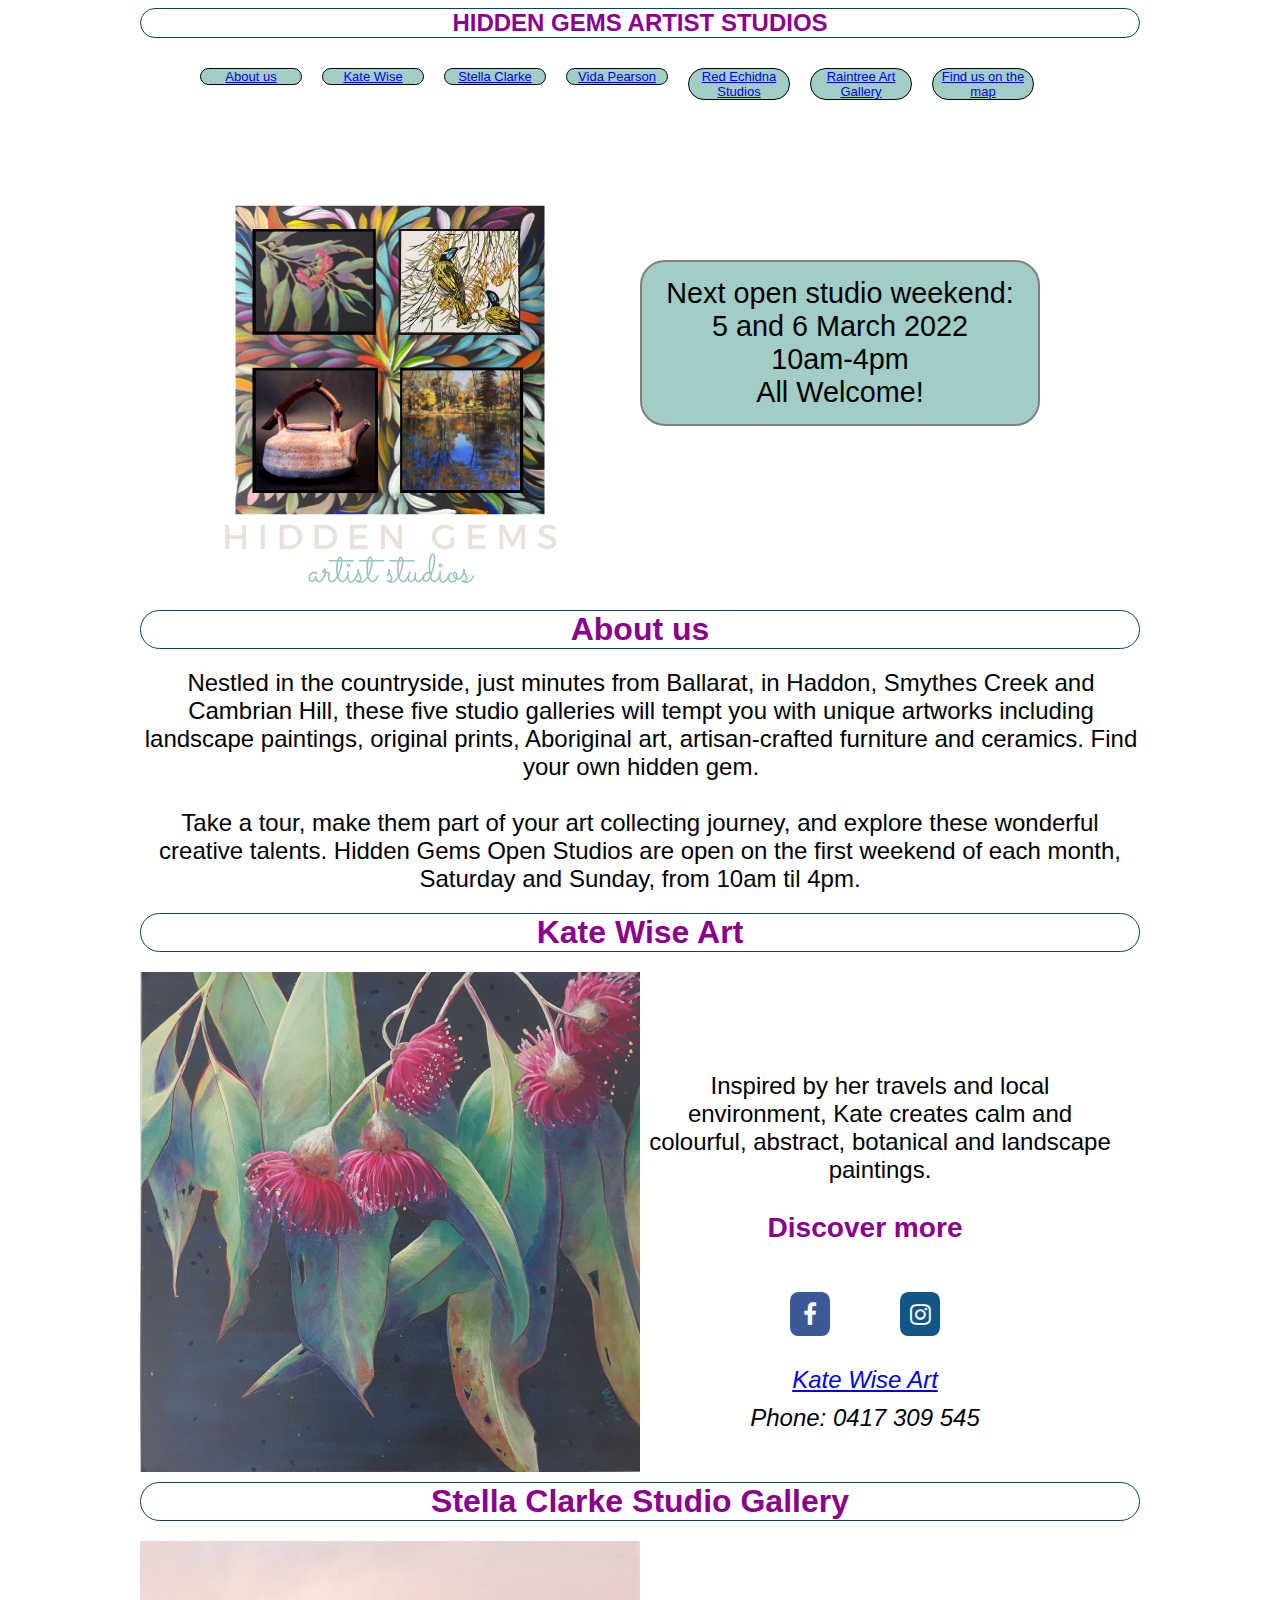
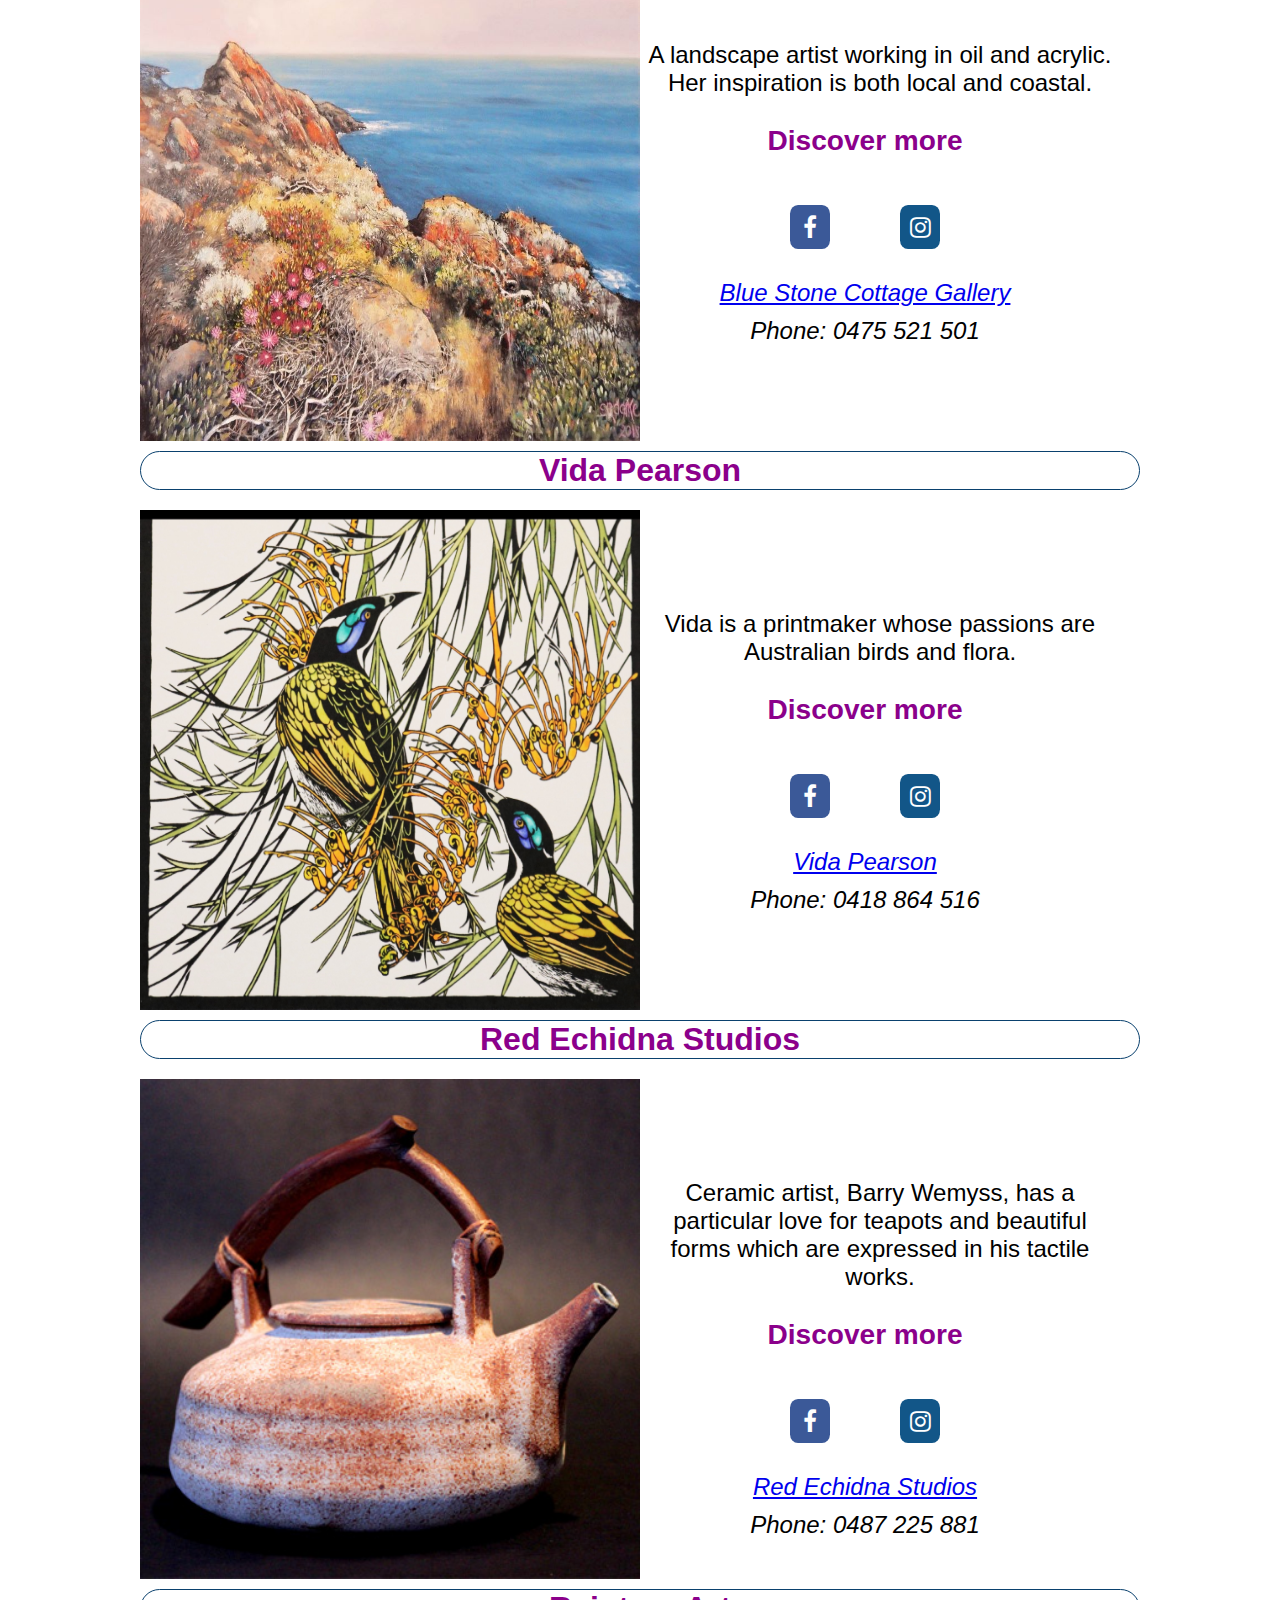
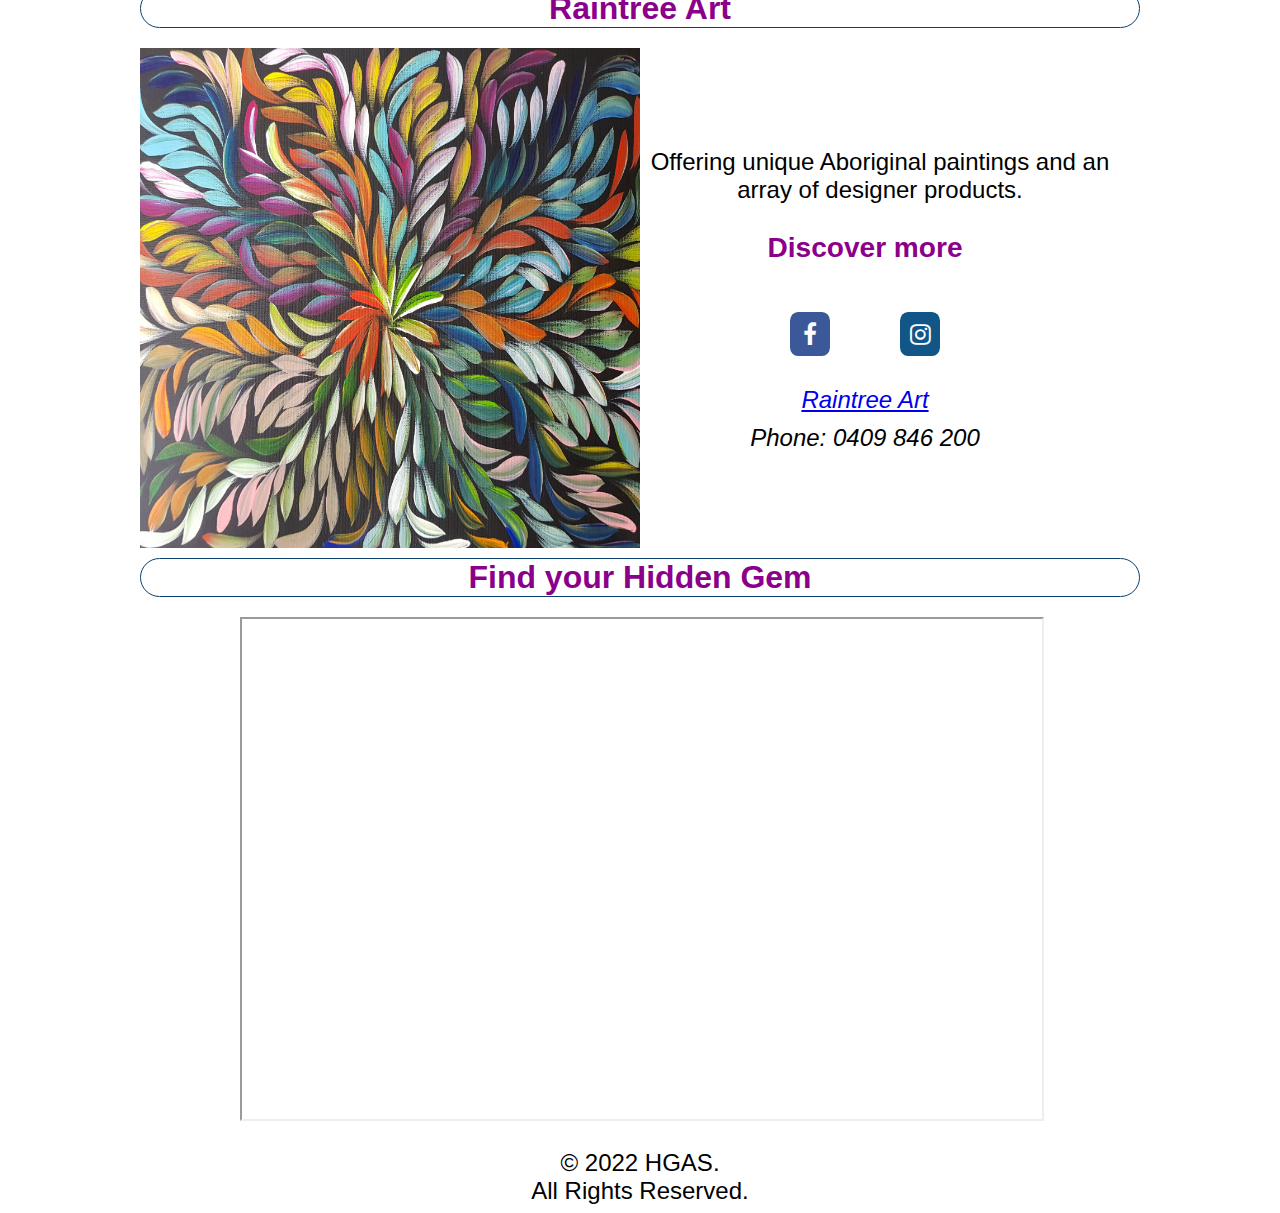
==== index.html @ 112603ec "Assignment completed" ====
<!DOCTYPE html>
<html lang="en">

<head>
    <meta charset="UTF-8">
    <meta name="viewport" content="width=device-width, initial-scale=1.0">
        <link rel="stylesheet" href="./style.css"> 
        <link rel="stylesheet" href="https://cdnjs.cloudflare.com/ajax/libs/font-awesome/4.7.0/css/font-awesome.min.css">
         
        <title> Hidden Gems Artist Studios </title>
</head>

    
    <header id="logo-image">
        <div class="clearfix">
            <h1>HIDDEN GEMS ARTIST STUDIOS</h1>  
                <div class="column">
                    <nav>
                        <a href="#About" id="nav-about">About us</a>
                        <a href="#Kate" id="nav-Kate">Kate Wise</a>
                        <a href="#Stella" id="nav-Stella">Stella Clarke</a>
                        <a href="#Vida" id="nav-Vida" >Vida Pearson</a>
                        <a href="#Barry" id="nav-Barry">Red Echidna Studios</a>
                        <a href="#Raintree" id="nav-Raintree">Raintree Art Gallery</a>
                        <a href="#google-map" id="nav-google-map">Find us on the map</a>
                    </nav>
                </div>

      
                    <img id="logo" src="./images/HG_Logo_May_13_2021_png.png" alt="Hidden Gems Artist Studios Logo" class="responsive-logo">
                        <!--I had the aside as a paragraph inside the aside element and this made it difficult to align along with the other paracraphs in each article. So I created an id and put breaks instead-->
                        <aside id="asideText">
                            Next open studio weekend: <br>
                            5 and 6 March 2022 <br>
                            10am-4pm <br>
                            All Welcome!
                        </aside>
        </div>
    </header> 

    <main>
            
                <article id="About" class="clearfix">
                <h2>About us</h2>
                    <div class="introBlurb">
                       <p id="introFirst">Nestled in the countryside, just minutes from Ballarat, in Haddon, Smythes Creek and Cambrian Hill, these five studio galleries will tempt you with unique artworks including landscape paintings, original prints, Aboriginal art, artisan-crafted furniture and ceramics. Find your own hidden gem.</p> <br>

                        <p id="introSecond">Take a tour, make them part of your art collecting journey, and explore these wonderful creative talents. Hidden Gems Open Studios are open on the first weekend of each month, Saturday and Sunday, from 10am til 4pm.</p>
                    </div>

                </article>

             
                    <!--I only have to get Kate section, head and map sections correct and then i can just copy and paste for the 4 other sections-->
                   
                    <article class="Artist" id="Kate">
                       <div class="clearfix"> 
                        <h2>Kate Wise Art</h2>                                    
                        <!--</div>-->
        <!--I changes the figure and figcaption to plain divs in order to understand how to get the caption hover function to work. i need to change it back to ensure I'm following semantics. Can change div to figcaption, but change div to figure and alignment goes out-->
        <!--<div class="clearfix">--> 
                            <div class="Kate-artwork-image-wrap">
                               
                                <img src="images/Golden_Glimmer_2.jpg"  alt="Golden Glimmer 2 by Kate Wise" width=500 height=500 class="image1">
                                    <!--temp removal of caption-->
                                    <div class="KartworkCaption">"Golden Glimmer 2" by Kate Wise</div>
                            </div>

                              <div class="artBlurb"> Inspired by her travels and local environment, Kate creates calm and colourful, abstract, botanical and landscape paintings.</div>

                               <h3>Discover more</h3>
                                    <address>
                                        <a href="https://www.facebook.com/KateWiseArt/?view_public_for=389935681168388" class="fa fa-facebook"></a>
                                        <a href="https://www.instagram.com/katewiseart/?hl=en" class="fa fa-instagram"></a> <br>
                                        <a href="http://www.katewiseart.com.au" class="website">Kate Wise Art</a> <br>
                                        <a class="phone">Phone: 0417 309 545 </a>
                                    </address>  
                       </div>        
                    </article>
    
                    <article class="Artist" id="Stella">
                        <div class="clearfix">
                            <h2>Stella Clarke Studio Gallery</h2>
                        

                                <div class="Stella-artwork-image-wrap">
    
                                    <img src="images/Stella_Clarke,_Wildflowers_High_Over_Blue,_seascape_painting.JPG" alt="Wildflowers High Over Blue by Stella Clarke" width=500 class="image1">
                                
                                    <div class="SartworkCaption">"Wildflowers High Over Blue" by Stella Clarke</div>
                                        
                                </div>
    
                                <div class="artBlurb">A landscape artist working in oil and acrylic. Her inspiration is both local and coastal.</div>
                      
                                            
                                    <h3>Discover more</h3>
                                        <address>     
                                            <a href="https://www.facebook.com/StellaRClarke/" class="fa fa-facebook"></a>
                                            <a href="https://www.instagram.com/stellaclarkestudiogallery/?hl=en" class="fa fa-instagram"></a>
                                            <a class="website" href= "http://www.stellaclarkestudiogallery.com"> Blue Stone Cottage Gallery</a>
                                            <a class="phone">Phone: 0475 521 501</a>
                                        </address>
                        </div> 
                    </article>
               
                    <article class="Artist" id="Vida">
                        <div class="clearfix">
                            <h2>Vida Pearson</h2>   
    
                                <div class="Vida-artwork-image-wrap">
                                    <img src="images/Vida_Pearson_-_Blue_Faced_Honeyeaters_WAMA_(2).jpg" alt="Blue Faced Honeyeaters, limited edition lino-cut print" width=500 class="image1">
                           
                                        <div class="VartworkCaption">"Blue Faced Honeyeaters" by Vida Pearson</div>
                                </div>
    
                                <div class="artBlurb">Vida is a printmaker whose passions are Australian birds and flora.</div>
                                                 
                                    <h3>Discover more</h3>
                                        <address>             
                                            <a href="https://www.facebook.com/Vida-Pearson-Artist-274681262706475/" class="fa fa-facebook"></a>
                                            <a href="https://www.instagram.com/vidapearson/?hl=en" class="fa fa-instagram"></a>
                                            <a href="https://www.vidapearson.com" class="website"> Vida Pearson</a>
                                            <a class="phone">Phone: 0418 864 516 </a>
                                       </address>      
                        </div>
                    </article>
                    
                
    
                     <article class="Artist" id="Barry">
                        <div class=clearfix>
                            <h2>Red Echidna Studios</h2>
                                <div class="Barry-artwork-image-wrap">
                                    <img src="images/Barry_image_for_HG_logo.jpg" alt="Teapot by Barry Wemyss" width=500 class="image1">
                            
                                        <div class="BartworkCaption">"Hand-crafted teapot" by Barry Wemyss</div>
                                </div>
                                
                                <div class="artBlurb">Ceramic artist, Barry Wemyss, has a particular love for teapots and beautiful forms which are expressed in his tactile works.</div>
                                                                
                                    <h3>Discover more</h3>
                                        <address>                       
                                            <a href="https://www.facebook.com/barry.wemyss.37" class="fa fa-facebook"></a>
                                            <a href="https://www.instagram.com/redechidnastudios/?hl=en" class="fa fa-instagram"></a>
                                            <a href= "http://redechidnastudios.com/" class="website"> Red Echidna Studios</a>
                                            <a class="phone">Phone: 0487 225 881</a>
                                        </address>  
                         
                        </div>
                    </article>
                             
    
                    <article class="Artist" id="Raintree">
                        <div class="clearfix">
                            <h2>Raintree Art</h2>
                                <div class="Raintree-artwork-image-wrap">
                                    <img src="images/New_raintree_logo_image_landscape_crop.jpg" alt="Painting by Louise Numina" width=500 class="image1">
                                    
                                       <div class="RartworkCaption">"Bush Medicine Leaves" by Louise Numina </div>
                                </div>
                                
                                <div class="artBlurb"> Offering unique Aboriginal paintings and an array of designer products.</div>             
                                                             
                                    <h3>Discover more</h3>
                                        <address>       
                                            <a href="https://www.facebook.com/Raintreeart/" class="fa fa-facebook"></a>
                                            <a href="https://www.instagram.com/raintreeart/?hl=en" class="fa fa-instagram"></a>
                                            <a  href= "https://raintreeart.com.au" class="website">Raintree Art</a>
                                            <a class="phone">Phone:  0409 846 200</a>
                                    </address>
                        
                      </div>
                    </article>
                    
                    
                <article id=google-map>
               
                    <div class="clearfix">
                        <h2>Find your Hidden Gem</h2>
                            <iframe src="https://www.google.com/maps/d/embed?mid=1I_NZlpKihlfFzwVwDod5T5_6jW6nPg8a&ehbc=2E312F" class="responsive-map" width=500 height=500 ></iframe>
                    </div>
                </article> 
                            <br>     
   
                
    </main>   

    <footer>
                <p>&copy; 2022 HGAS.</p> 
                <p>All Rights Reserved.</p>
    </footer>    
    
</html>
---- style.css ----
main, header, h1, h2, p, footer {
          display: block;
          width: 1000px;
          max-width: 1000px;
          margin:auto;
          /*testing column count here and 1  on @media*/
        
          align-items: center;
          text-align: center;
          font-family: 'Gill Sans', 'Gill Sans MT', Calibri, 'Trebuchet MS', sans-serif;
          font-size: x-large;
          background-color: white;
          box-sizing: border-box;
          }
          
          h1, h2 {
              border:rgb(10, 65, 110) solid 1px;
              color: darkmagenta;
              border-radius: 50px; 
              column-count: 1;
          }
          
          a:hover
          {
            color: lightpink;
          }
          
          
          /*Can I made the nav bar horizontal when at desktop and list when on mobile (mobile instructions reflecting the way it looks now,in the media query so need to create instructions for desktop)does each nav id needs to be listed seperately for the hover and focus style to work as per a above*/
          
          /*nav desktop style*/
          
          .column {
              width: 1000px;
              max-width: 1000px;
              box-sizing: border-box;
              margin-left: 50px;
              margin-top: 20px;
          }
          
          #nav-about, #nav-Kate, #nav-Stella, #nav-Vida, #nav-Barry, #nav-Raintree, #nav-google-map {
          float: left;
          background-color: rgb(162, 204, 198);
          border: black solid 1px;
          border-radius: 50px;
          /* padding: 20px; */
          margin: 10px;
          /* box-sizing: border-box; */
          max-width: 100px;
          width: 100px;
          font-size:small;
          column-count: 1;
          }
          
          #logo {
            float:left;
            width:500px;
            max-width:500px;
            box-sizing: border-box;
          }
          
          aside { 
            float: left;
            width:400px;
            max-width:500px;
            margin-top: 150px;
            font-size:larger;
            padding:15px;
            border-radius: 25px;
            border: grey solid 2px;
            box-sizing: border-box;
            background-color: rgb(162, 204, 198);
          }
          
          aside:hover {
            background-color: lightpink;
            }
          
            /*keep*/
            #asideText {
              text-align: center;
            }
          
          p {
              column-count: 1;
            color: black;  
            width:1000px;
            max-width:1000px;
            text-align: center;
            }
          
          .introBlurb {
              column-count: 1;
              width: 1000px;
              max-width: 1000px;
              text-align: center;
              margin-top:20px;
              margin-bottom: 20px;
          }
                      
          /*when this is correct I can copy and paste for the 4 other artist sections -done*/
          .Artist {   
            max-width: 1000px;
            width: 1000px;
          
            margin-bottom: 10px;
            
          }
          .clearfix:after{
             
          content:"whatever";
          display: block;
          clear: both;
          visibility: hidden ;
          height: 0;
          width:0;
        } 
          
             
          h2 {
              margin-bottom:20px;
              column-count: 1;
              color: darkmagenta;
              font-family: 'Gill Sans', 'Gill Sans MT', Calibri, 'Trebuchet MS', sans-serif;
              font-size: xx-large;
          }
      
          
          /*Started with individual IDs which I then converted to classes to keep the 5 artist sections consistent and reduce CSS*/
          
          .image1 {
           column-count: 1;
           clear:both;
            float:left;
            width:500px;
            max-width:500px;
            height:500px;
          }
      
          .artBlurb {
          margin-top:50px;
          float: left;
          width:480px;
          max-width: 480px;
          box-sizing: border-box;
          }
           /*each artwork caption to hover over it's own image- all need to be listed seperately*/
      
      /*Kate caption*/
      
      .Kate-artwork-image-wrap {
          position: relative;
          height: 50px;
          width: 250px;
          font-size: smaller;
        }
        
        .KartworkCaption {
          position: absolute;
          top: 0;
          left: 0;
           width:500px;
          background: rgba(29, 106, 154, 0.72);
          color: #fff;
          visibility: hidden;
          opacity: 0;
          /* transition effect. not necessary */
          transition: opacity .2s, visibility .2s;
        }
        
        .Kate-artwork-image-wrap:hover .KartworkCaption {
          visibility: visible;
          opacity: 1;
        }
        
        /*Stella caption*/
        
        .Stella-artwork-image-wrap {
          position: relative;
          height: 50px;
          width: 250px;
          font-size: smaller;
        }
        
        .SartworkCaption {
          position: absolute;
          top: 0;
           left: 0;
           width:500px;
           background: rgba(29, 106, 154, 0.72);
          color: #fff;
          visibility: hidden;
          opacity: 0;
          /* transition effect */
          transition: opacity .2s, visibility .2s;
        }
        
        .Stella-artwork-image-wrap:hover .SartworkCaption {
          visibility: visible;
          opacity: 1;
        }
        
        /*Vida caption*/
        .Vida-artwork-image-wrap {
          position: relative;
          height: 50px;
          width: 250px;
          font-size: smaller;
        }
        
        .VartworkCaption {
          position: absolute;
          top: 0;
           left: 0;
           width:500px;
           background: rgba(29, 106, 154, 0.72);
          color: #fff;
          visibility: hidden;
          opacity: 0;
          /* transition effect */
          transition: opacity .2s, visibility .2s;
        }
        
        .Vida-artwork-image-wrap:hover .VartworkCaption {
          visibility: visible;
          opacity: 1;
        }
        
        /*Barry caption*/
        .Barry-artwork-image-wrap {
          position: relative;
          height: 50px;
          width: 250px;
          font-size: smaller;
        }
        
        .BartworkCaption {
          position: absolute;
          top: 0;
           left: 0;
           width:500px;
           background: rgba(29, 106, 154, 0.72);
          color: #fff;
          visibility: hidden;
          opacity: 0;
          /* transition effect */
          transition: opacity .2s, visibility .2s;
        }
        
        .Barry-artwork-image-wrap:hover .BartworkCaption {
          visibility: visible;
          opacity: 1;
        }
        
        /*Raintree caption*/
        .Raintree-artwork-image-wrap {
          position: relative;
          height: 50px;
          width: 250px;
          font-size: smaller;
        }
        
        .RartworkCaption {
          position: absolute;
          top: 0;
          left: 0;
          width:500px;
          background: rgba(29, 106, 154, 0.72);
          color: #fff;
          visibility: hidden;
          opacity: 0;
          /* transition effect */
          transition: opacity .2s, visibility .2s;
        }
        
        .Raintree-artwork-image-wrap:hover .RartworkCaption {
          visibility: visible;
          opacity: 1;
        }
        /*end of hover testing*/
          
          h3 {
              column-count:1;
            float:left;
            width: 450px;
            max-width:450px;
            color: darkmagenta;
          }
          
          a {
              column-count: 1;
            float:left;
            width:450px;
            max-width:450px;
          }
          
          
          .website {
              column-count: 1;
            margin-top: 10px;
            margin-bottom: 10px;
          }
          
          /* this section is for the facebook and instagram logos. I also had to add the cloudflare stylesheet link to the html file <head> I've also added hover and focus to the attribute links above */
          
          .fa-facebook {
            float: left;
            background: #3B5998;
            color: white;
            margin: 20px 20px 20px 150px;
          
          }
          
          .fa-instagram {
            float:left;
            background: #125688;
            color: white;
            margin: 20px 20px 20px 50px;
          
          }
          
          .fa {
            padding-top: 10px;
            padding-bottom: 10px;
            padding-left: 5px;
            padding-right: 5px;
            font-size: 30px;
            width: 30px;
            text-align: center;
            text-decoration: none;
            border-radius: 20%;
          }
           
             
         
          /*height of map is problem here - does it require a heading to pass html checks?*/
          
            .responsive-map {
                column-count: 1;
            float: left;
            width:1000px;
            max-width: 800px;
            margin-left:100px;
            }
            
            footer {
                   column-count: 1;
            }
           
           /*media queries*/
           /*Media queries for Samsung Galaxy S8 (my phone) this is now working to change the 3 header items from a row to a column on mobile. */
      
      /*Keep - nav mobile style - no nav buttons except to the map - easy to scroll down looking at artists on phone*/
      
      @media only screen and (max-width: 360px) {
        #nav-about, #nav-Kate, #nav-Stella, #nav-Vida, #nav-Barry, #nav-Raintree {
          visibility: hidden;
          width:0;
          height:0;
          margin:0;    
        }
      }
      
      /*keep logo at 100% on mobile - this is our brand*/
      @media only screen and (max-width: 360px) {
        #logo {
            width:360px;
            max-width: 360px;
          clear: both;
          z-index:0;
        }
      }
      
      /*Keep -just nav button to google map for mobile*/
      @media only screen and (max-width: 360px) {
        #nav-google-map {
          background-color: rgb(162, 204, 198);
          border: black solid 1px;
          border-radius: 50px;
          padding: 30px 10px 10px 10px;
          margin: 5px;
          box-sizing: border-box;
          max-width:150px;
          width:90px;
          height: 90px;
          z-index: 1;
          position:absolute;
          top: 20px;
          right: 125px;
      
        }
      }
      
      @media only screen and (max-width: 360px) {
        aside {
          width: 360px;
          max-width: 350px;
          /*testing margins was 65px*/
          margin-left:1px;
          margin-right:1px;
          margin-top: 3px;
          /*test - do I need these?*/
          float: none;
          clear: both;  
          box-sizing: border-box;
        }
      }
      
      /*hiding the h1 title when on mobile*/
        @media only screen and (max-width: 360px) {
          h1 {
            visibility:hidden;
            margin:0;
            width: 0;
            max-width:0;
            height: 0;
          }
      }
      
      
      /* found issue here with 2 @media commands for h2 - this one is for h2 within Artist section so deleted the other h2 for the 'About us' section*/
      
      @media only screen and (max-width: 360px) {
        h2 {
           width: 360px;
           max-width: 360px;
           box-sizing: border-box;
           float: none;
           margin-left: 1px;
           margin-top: 15px;
         }
         } 
      
      #introFirst {
        text-align: center;
        margin-left:1px;
      }
        
      @media only screen and (max-width: 360px) {
        #introFirst {
        text-align: center;
        font-size: smaller;
        width:360px;
        max-width: 360px;
        margin-left:1px;
             
        }
      }
      
      @media only screen and (max-width: 360px) {
        #introSecond {
          visibility: hidden;
          height:0;
          width:0;
          margin:0;
        }
      }
      
      
      @media only screen and (max-width: 360px) {
          .artBlurb {
          width: 360px;
          max-width:360px;
          clear: both;
          margin-top: 5px;
          margin-left: 1px;
          font-size:smaller;
          }
          }
      
          /*test for artwork caption on mobile*/
          @media only screen and (max-width: 360px) {
            .KartworkCaption{
                 position:absolute;
                 width:auto;
              margin: 0px;
              font-size: small; 
              
            }
            }
            @media only screen and (max-width: 360px) {
              .SartworkCaption{
                   position:absolute;
                   width:auto;
                margin: 0px;
                font-size: small; 
                
              }
              }
              @media only screen and (max-width: 360px) {
                .VartworkCaption{
                     position:absolute;
                  width:auto;
                  margin: 0px;
                  font-size: small; 
                  
                }
                }
          
                @media only screen and (max-width: 360px) {
                  .BartworkCaption{
                       position:absolute;
                       width:auto;
                   
                    margin: 0px;
                    font-size: small; 
                    
                  }
                  }
          
          
          @media only screen and (max-width: 360px) {
            .RartworkCaption{
              position:absolute;
              width:auto;
              
              margin: 0px;
              font-size: small; 
              
            }
            }
      
            
      /*put all @media queries after desktop down insturctions*/
      @media only screen and (max-width: 360px) {
          .image1 {
            width: 360px;
            max-width: 360px;
            height:360px;
            margin-left: 1px; 
           }
           } 
            
          @media only screen and (max-width: 360px) {
            .fa-facebook {  
              clear:both;
              margin-top: 5px;
              margin-left: 100px;
              background:white;
              color:#125688
            }
            }
        
        @media only screen and (max-width: 360px) {
        .fa-instagram  {         
        margin-top: 5px;
        background:white;
        color:#125688;
                }
                } 
        
        @media only screen and (max-width: 360px) {
        h3  {
        visibility:hidden;
        width:0;
        height:0;
        }
        }   
        
        @media only screen and (max-width: 360px) {
        .website  {
        visibility:hidden;
        width:0;
        height:0;
                   
        }
        }   
            
        @media only screen and (max-width: 360px) {
        .phone  {
        visibility:hidden;
        width:0;
        height:0;
        }
        }   
      
        
        @media only screen and (max-width: 360px) {
          .responsive-map  {
              width: 350px;
              max-width: 360px;
              margin-left: 1px;
              margin-right: 1px;
            }
            }   
        
            /*testing the overall wrapper structure for mobile*/
            @media only screen and (max-width: 360px) {
              main, header, h1, h2, p, footer {
        display: block;
        width: 360px;
        max-width: 360px;
        margin-left:0px;
        margin-right:0px;
        /*testing column count*/
        column-count: 1;
        align-items: center;
        text-align: center;
        font-family: 'Gill Sans', 'Gill Sans MT', Calibri, 'Trebuchet MS', sans-serif;
              }
        }
            @media only screen and (max-width: 360px) {
            footer p {
                  width: 360px;
                  max-width: 360px;
                  margin-left: 1px;
                  font-size: x-small;
                }
                }
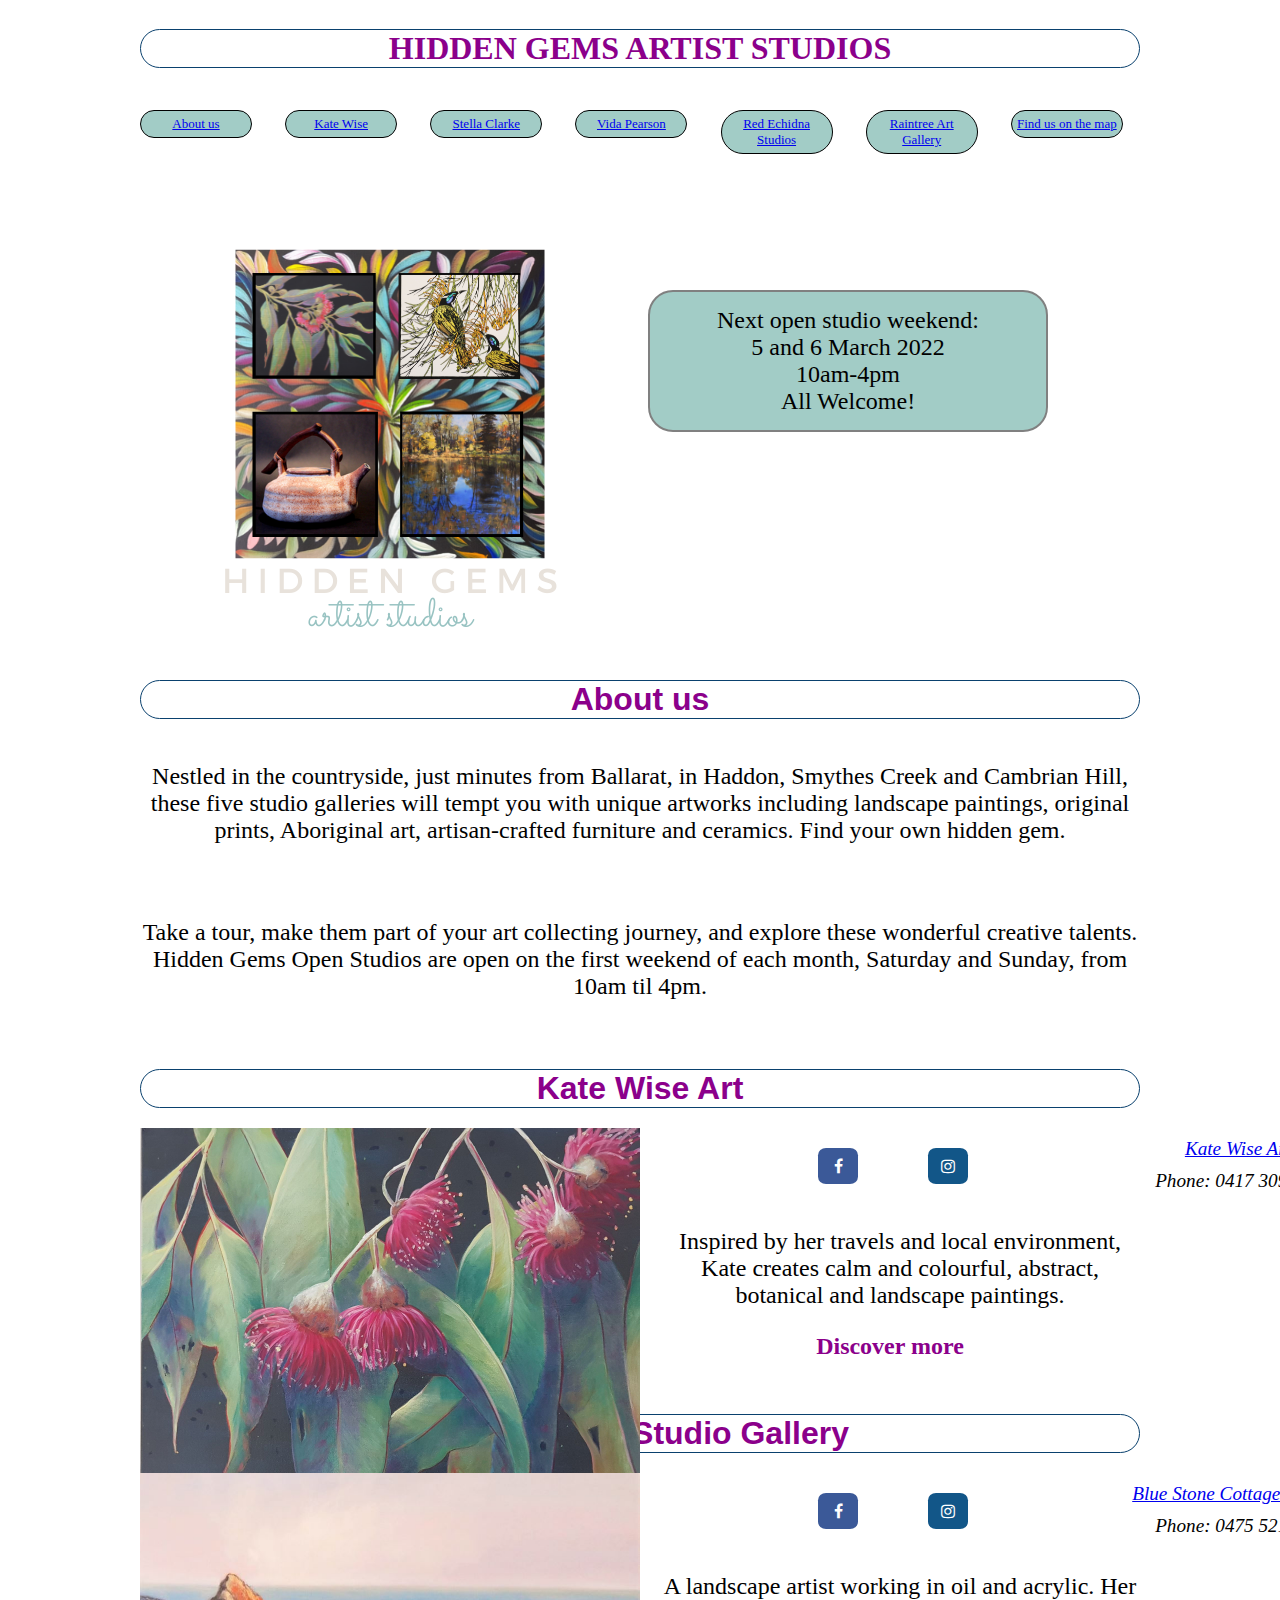
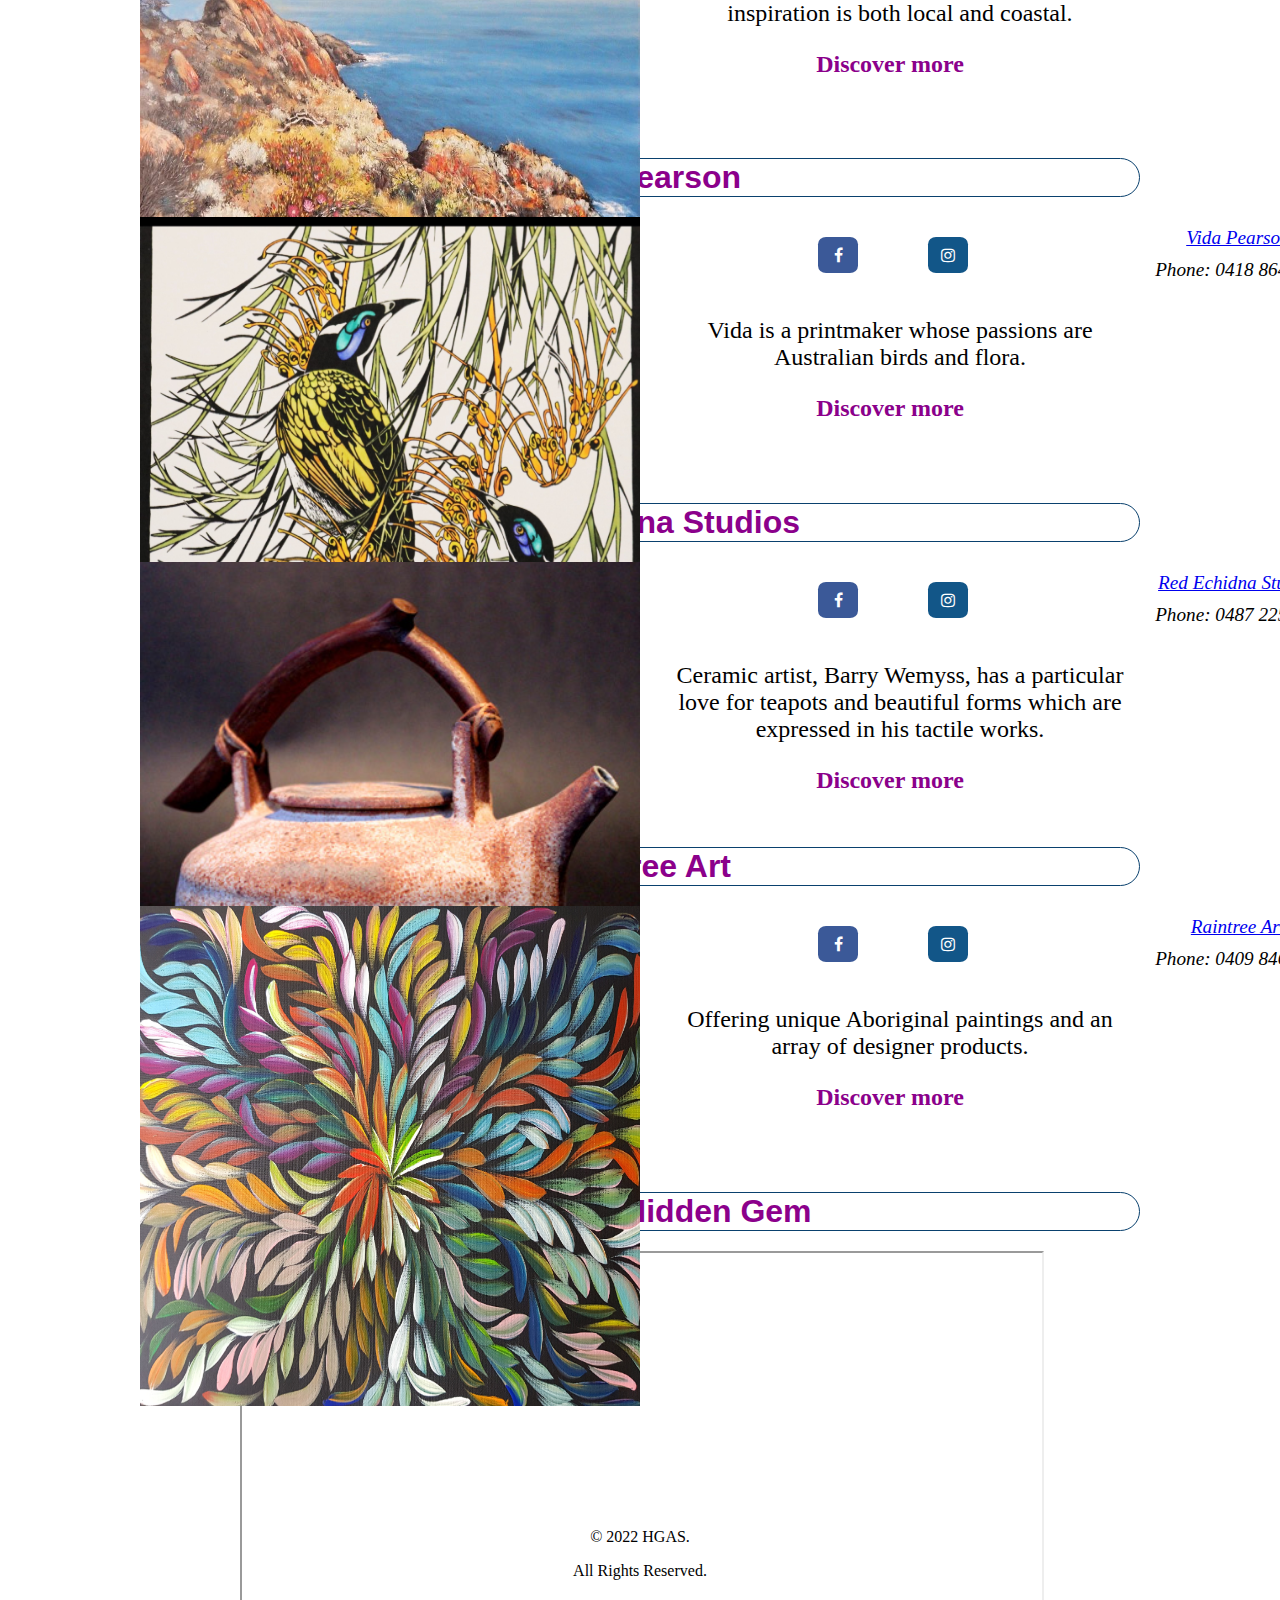
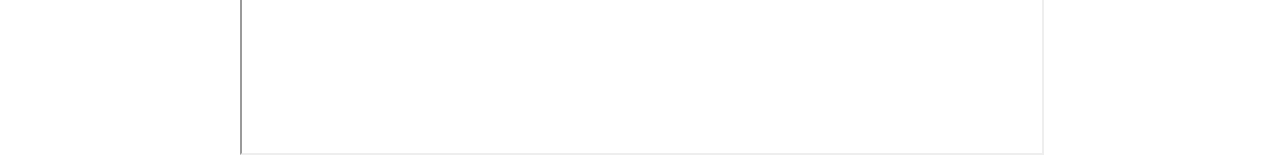
==== commit d5a91080: "Resubmitting assignment" ====
--- a/index.html
+++ b/index.html
@@ -1,4 +1,3 @@
-
 <!DOCTYPE html>
 <html lang="en">
 
@@ -182,7 +181,9 @@
                             <iframe src="https://www.google.com/maps/d/embed?mid=1I_NZlpKihlfFzwVwDod5T5_6jW6nPg8a&ehbc=2E312F" class="responsive-map" width=500 height=500 ></iframe>
                     </div>
                 </article> 
-                            <br>     
+                            <br> 
+               
+            
    
                 
     </main>   
@@ -194,5 +195,3 @@
     
 </html>
 
-
-
--- a/style.css
+++ b/style.css
@@ -1,610 +1,616 @@
-        main, header, h1, h2, p, footer {
-          display: block;
-          width: 1000px;
-          max-width: 1000px;
-          margin:auto;
-          /*testing column count here and 1  on @media*/
+
+main, header, footer {
+  display: block;
+  width: 1000px;
+  max-width: 1000px;
+  margin:auto;
+  column-count: 2;
+}
+
+  
+  h1, h2 {
+      border:rgb(10, 65, 110) solid 1px;
+      color: darkmagenta;
+      border-radius: 50px; 
+      text-align: center;
+      column-span: all;
+  }
+  
+  a:hover
+  {
+    color: lightpink;
+  }
+  
+  
+ 
+  
+  /*nav desktop style*/
+  
+  .column {
+      width: 1000px;
+      max-width: 1000px;
+      margin-top: 20px;
+      column-count: 7;
+      
+    
+  }
+  
+  #nav-about, #nav-Kate, #nav-Stella, #nav-Vida, #nav-Barry, #nav-Raintree, #nav-google-map {
+
+  background-color: rgb(162, 204, 198);
+  border: black solid 1px;
+  border-radius: 50px;
+  float:left;
+  width:200px;
+  max-width:100px;
+  font-size:small;
+  padding:5px;
+  text-align: center;
+  
+  
+  }
+
+  a {
+    float:left;
+    width:500px;
+    max-width: 500px;
+    text-align: center;
+  
+}
+  
+  #logo {
+    float:left;
+    width:500px;
+    max-width:500px;
+    box-sizing: border-box;
+  }
+  
+  aside { 
+    float: left;
+    width:400px;
+    max-width:500px;
+    margin-top: 200px;
+    font-size:x-large;
+    padding:15px;
+    border-radius: 25px;
+    border: grey solid 2px;
+    box-sizing: border-box;
+    background-color: rgb(162, 204, 198);
+  }
+  
+  aside:hover {
+    background-color: lightpink;
+    }
+  
+    /*keep*/
+    #asideText {
+      text-align: center;
+    }
+  
+  p {
+      column-span: all;
+    color: black;  
+    width:1000px;
+    max-width:1000px;
+    text-align: center;
+    }
+  
+  .introBlurb {
+      column-span: all;
+      box-sizing: border-box;
+     
+   font-size: x-large;
+  }
+ 
+              
+  /*when this is correct I can copy and paste for the 4 other artist sections -done*/
+  .Artist {   
+    max-width: 1000px;
+    width: 1000px;
+  
+    margin-bottom: 10px;
+    
+  }
+ 
+  .clearfix:after{
+     
+  content:"whatever";
+  display: block;
+  clear: both;
+  visibility: hidden ;
+  height: 0;
+  width:0;
+} 
+  
+
+     
+  h2 {
+      margin-bottom:20px;
+      column-span: all;
+      color: darkmagenta;
+      font-family: 'Gill Sans', 'Gill Sans MT', Calibri, 'Trebuchet MS', sans-serif;
+      font-size: xx-large;
+      text-align: center;
+  }
+
+  
+  /*Started with individual IDs which I then converted to classes to keep the 5 artist sections consistent and reduce CSS*/
+  
+  .image1 {
+   column-count: 1;
+   clear:both;
+    float:left;
+    width:500px;
+    max-width:500px;
+    height:500px;
+  }
+
+  .artBlurb {
+    box-sizing: border-box;
+  padding-left: 20px;
+  margin-top:50px;
+  
+  text-align: center;
+  float: left;
+  width:500px;
+  max-width: 500px;
+  font-size: x-large;
+  
+  }
+   /*each artwork caption to hover over it's own image- all need to be listed seperately*/
+
+/*Kate caption*/
+
+.Kate-artwork-image-wrap {
+  position: relative;
+  height: 50px;
+  width: 250px;
+  font-size: smaller;
+}
+
+.KartworkCaption {
+  position: absolute;
+  top: 0;
+  left: 0;
+   width:500px;
+  background: rgba(29, 106, 154, 0.72);
+  color: #fff;
+  visibility: hidden;
+  opacity: 0;
+  /* transition effect. not necessary */
+  transition: opacity .2s, visibility .2s;
+}
+
+.Kate-artwork-image-wrap:hover .KartworkCaption {
+  visibility: visible;
+  opacity: 1;
+}
+
+/*Stella caption*/
+
+.Stella-artwork-image-wrap {
+  position: relative;
+  height: 50px;
+  width: 250px;
+  font-size: smaller;
+}
+
+.SartworkCaption {
+  position: absolute;
+  top: 0;
+   left: 0;
+   width:500px;
+   background: rgba(29, 106, 154, 0.72);
+  color: #fff;
+  visibility: hidden;
+  opacity: 0;
+  /* transition effect */
+  transition: opacity .2s, visibility .2s;
+}
+
+.Stella-artwork-image-wrap:hover .SartworkCaption {
+  visibility: visible;
+  opacity: 1;
+}
+
+/*Vida caption*/
+.Vida-artwork-image-wrap {
+  position: relative;
+  height: 50px;
+  width: 250px;
+  font-size: smaller;
+}
+
+.VartworkCaption {
+  position: absolute;
+  top: 0;
+   left: 0;
+   width:500px;
+   background: rgba(29, 106, 154, 0.72);
+  color: #fff;
+  visibility: hidden;
+  opacity: 0;
+  /* transition effect */
+  transition: opacity .2s, visibility .2s;
+}
+
+.Vida-artwork-image-wrap:hover .VartworkCaption {
+  visibility: visible;
+  opacity: 1;
+}
+
+/*Barry caption*/
+.Barry-artwork-image-wrap {
+  position: relative;
+  height: 50px;
+  width: 250px;
+  font-size: smaller;
+}
+
+.BartworkCaption {
+  position: absolute;
+  top: 0;
+   left: 0;
+   width:500px;
+   background: rgba(29, 106, 154, 0.72);
+  color: #fff;
+  visibility: hidden;
+  opacity: 0;
+  /* transition effect */
+  transition: opacity .2s, visibility .2s;
+}
+
+.Barry-artwork-image-wrap:hover .BartworkCaption {
+  visibility: visible;
+  opacity: 1;
+}
+
+/*Raintree caption*/
+.Raintree-artwork-image-wrap {
+  position: relative;
+  height: 50px;
+  width: 250px;
+  font-size: smaller;
+}
+
+.RartworkCaption {
+  position: absolute;
+  top: 0;
+  left: 0;
+  width:500px;
+  background: rgba(29, 106, 154, 0.72);
+  color: #fff;
+  visibility: hidden;
+  opacity: 0;
+  /* transition effect */
+  transition: opacity .2s, visibility .2s;
+}
+
+.Raintree-artwork-image-wrap:hover .RartworkCaption {
+  visibility: visible;
+  opacity: 1;
+}
+/*end of hover testing*/
+  
+  h3 {
+    text-align: center;
+    float:left;
+    width: 500px;
+    max-width:500px;
+    color: darkmagenta;
+    font-size: x-large;
+  }
+  
+  
+  address a{
+    font-size: larger;
+  }
+  
+  .website {
+    column-count: 1;
+    margin-top: 10px;
+    margin-bottom: 10px;
+  }
+  
+  /* this section is for the facebook and instagram logos. I also had to add the cloudflare stylesheet link to the html file <head> I've also added hover and focus to the attribute links above */
+  
+  .fa-facebook {
+    float: left;
+    background: #3B5998;
+    color: white;
+    margin: 20px 20px 20px 170px;
+  
+  }
+  
+  .fa-instagram {
+    float:left;
+    background: #125688;
+    color: white;
+    margin: 20px 20px 20px 50px;
+  
+  }
+  
+  .fa {
+    padding-top: 10px;
+    padding-bottom: 10px;
+    padding-left: 5px;
+    padding-right: 5px;
+    font-size: 30px;
+    width: 30px;
+    text-align: center;
+    text-decoration: none;
+    border-radius: 20%;
+  }
+   
+ 
+  /*height of map is problem here - does it require a heading to pass html checks?*/
+  
+    .responsive-map {
+    column-count: 1;
+    float: left;
+    width:1000px;
+    max-width: 800px;
+    margin-left:100px;
+    }
+    
+    footer {
+           column-count: 1;
+    }
+   
+/*media queries*/
+/*Media queries for Samsung Galaxy S8 (my phone) */
+/*Keep - nav mobile style - no nav buttons except to the map - easy to scroll down looking at artists on phone*/
+
+/*testing the overall wrapper structure for mobile*/
+
+@media only screen and (max-width: 360px) {
+
+main, header, h1, h2, p, footer {
+
+display: block;
+width: 360px;
+max-width: 360px;
+margin-left:0px;
+margin-right:0px;
+/*testing column count*/
+column-count: 1;
+align-items: center;
+text-align: center;
+font-family: 'Gill Sans', 'Gill Sans MT', Calibri, 'Trebuchet MS', sans-serif;
+
+  }
+}
+
+@media only screen and (max-width: 360px) {
+#nav-about, #nav-Kate, #nav-Stella, #nav-Vida, #nav-Barry, #nav-Raintree {
+  visibility: hidden;
+  width:0;
+  height:0;
+  margin:0;    
+
+}
+}
+
+/*keep logo at 100% on mobile - this is our brand recognition*/
+@media only screen and (max-width: 360px) {
+#logo {
+  width:360px;
+  max-width: 360px;
+  z-index:0;
+
+}
+}
+
+/*Keep -just nav button to google map for mobile - want viewer to scroll through the artists or go directly to map*/
+@media only screen and (max-width: 360px) {
+  #nav-google-map {
+    background-color: rgb(162, 204, 198);
+    border: black solid 1px;
+    border-radius: 50px;
+    padding: 30px 10px 10px 10px;
+    margin: 5px;
+    box-sizing: border-box;
+    max-width:150px;
+    width:90px;
+    height: 90px;
+    z-index: 1;
+    position:absolute;
+    top: 50px;
+    right: 125px;
+
+}
+}
+
+@media only screen and (max-width: 360px) {
+aside {
+  
+  max-width: 350px;
+  /*testing margins was 65px*/
+  margin-left:5px;
+  margin-right:5px;
+  margin-top: 3px;
+  /*test - do I need these? no
+  float: none;
+  clear: both;  
+  box-sizing: border-box;*/
+}
+}
+
+/*hiding the h1 title when on mobile*/
+@media only screen and (max-width: 360px) {
+  h1 {
+    visibility:hidden;
+    margin:0;
+    width: 0;
+    max-width:0;
+    height: 0;
+  }
+}
+
+
+/* found issue here with 2 @media commands for h2 - this one is for h2 within Artist section so deleted the other h2 for the About us section*/
+
+@media only screen and (max-width: 360px) {
+h2 {
+   width: 360px;
+   max-width: 340px;
+   box-sizing: border-box;
+   margin: 15px 15px 15px 15px;
+ }
+ } 
+
+
+
+@media only screen and (max-width: 360px) {
+#introFirst {
+text-align: center;
+font-size: smaller;
+width:360px;
+max-width: 360px;
+box-sizing: border-box;
+padding-left: 20px;
+padding-right: 20px;
+     
+}
+}
+
+@media only screen and (max-width: 360px) {
+#introSecond {
+  visibility: hidden;
+  height:0;
+  width:0;
+  margin:0;
+}
+}
+
+
+@media only screen and (max-width: 360px) {
+  .artBlurb {
+  width: 360px;
+  max-width:360px;
+  clear: both;
+  margin-top: 5px;
+  margin-left: 1px;
+  font-size:18px;
+  }
+  }
+
+/*test for artwork caption on mobile*/
+    @media only screen and (max-width: 360px) {
+      .KartworkCaption{
+           position:absolute;
+           width:auto;
+          font-size: larger; 
+      
+    }
+    }
+    @media only screen and (max-width: 360px) {
+      .SartworkCaption{
+           position:absolute;
+           width:auto;
+           font-size: larger; 
         
-          align-items: center;
-          text-align: center;
-          font-family: 'Gill Sans', 'Gill Sans MT', Calibri, 'Trebuchet MS', sans-serif;
-          font-size: x-large;
-          background-color: white;
-          box-sizing: border-box;
-          }
+      }
+      }
+
+      @media only screen and (max-width: 360px) {
+        .VartworkCaption{
+          position:absolute;
+          width:auto;
+          font-size: larger; 
           
-          h1, h2 {
-              border:rgb(10, 65, 110) solid 1px;
-              color: darkmagenta;
-              border-radius: 50px; 
-              column-count: 1;
-          }
+      }
+      }
+  
+      @media only screen and (max-width: 360px) {
+       .BartworkCaption{
+         position:absolute;
+         width:auto;
+         font-size: larger; 
+            
+      }
+      }
+  
+  
+      @media only screen and (max-width: 360px) {
+        .RartworkCaption{
+           position:absolute;
+          width:auto;
+          font-size: larger; 
           
-          a:hover
-          {
-            color: lightpink;
-          }
-          
-          
-          /*Can I made the nav bar horizontal when at desktop and list when on mobile (mobile instructions reflecting the way it looks now,in the media query so need to create instructions for desktop)does each nav id needs to be listed seperately for the hover and focus style to work as per a above*/
-          
-          /*nav desktop style*/
-          
-          .column {
-              width: 1000px;
-              max-width: 1000px;
-              box-sizing: border-box;
-              margin-left: 50px;
-              margin-top: 20px;
-          }
-          
-          #nav-about, #nav-Kate, #nav-Stella, #nav-Vida, #nav-Barry, #nav-Raintree, #nav-google-map {
-          float: left;
-          background-color: rgb(162, 204, 198);
-          border: black solid 1px;
-          border-radius: 50px;
-          /* padding: 20px; */
-          margin: 10px;
-          /* box-sizing: border-box; */
-          max-width: 100px;
-          width: 100px;
-          font-size:small;
-          column-count: 1;
-          }
-          
-          #logo {
-            float:left;
-            width:500px;
-            max-width:500px;
-            box-sizing: border-box;
-          }
-          
-          aside { 
-            float: left;
-            width:400px;
-            max-width:500px;
-            margin-top: 150px;
-            font-size:larger;
-            padding:15px;
-            border-radius: 25px;
-            border: grey solid 2px;
-            box-sizing: border-box;
-            background-color: rgb(162, 204, 198);
-          }
-          
-          aside:hover {
-            background-color: lightpink;
-            }
-          
-            /*keep*/
-            #asideText {
-              text-align: center;
-            }
-          
-          p {
-              column-count: 1;
-            color: black;  
-            width:1000px;
-            max-width:1000px;
-            text-align: center;
-            }
-          
-          .introBlurb {
-              column-count: 1;
-              width: 1000px;
-              max-width: 1000px;
-              text-align: center;
-              margin-top:20px;
-              margin-bottom: 20px;
-          }
-                      
-          /*when this is correct I can copy and paste for the 4 other artist sections -done*/
-          .Artist {   
-            max-width: 1000px;
-            width: 1000px;
-          
-            margin-bottom: 10px;
-            
-          }
-          .clearfix:after{
-             
-          content:"whatever";
-          display: block;
-          clear: both;
-          visibility: hidden ;
-          height: 0;
-          width:0;
-        } 
-          
-             
-          h2 {
-              margin-bottom:20px;
-              column-count: 1;
-              color: darkmagenta;
-              font-family: 'Gill Sans', 'Gill Sans MT', Calibri, 'Trebuchet MS', sans-serif;
-              font-size: xx-large;
-          }
-      
-          
-          /*Started with individual IDs which I then converted to classes to keep the 5 artist sections consistent and reduce CSS*/
-          
-          .image1 {
-           column-count: 1;
-           clear:both;
-            float:left;
-            width:500px;
-            max-width:500px;
-            height:500px;
-          }
-      
-          .artBlurb {
-          margin-top:50px;
-          float: left;
-          width:480px;
-          max-width: 480px;
-          box-sizing: border-box;
-          }
-           /*each artwork caption to hover over it's own image- all need to be listed seperately*/
-      
-      /*Kate caption*/
-      
-      .Kate-artwork-image-wrap {
-          position: relative;
-          height: 50px;
-          width: 250px;
-          font-size: smaller;
-        }
-        
-        .KartworkCaption {
-          position: absolute;
-          top: 0;
-          left: 0;
-           width:500px;
-          background: rgba(29, 106, 154, 0.72);
-          color: #fff;
-          visibility: hidden;
-          opacity: 0;
-          /* transition effect. not necessary */
-          transition: opacity .2s, visibility .2s;
-        }
-        
-        .Kate-artwork-image-wrap:hover .KartworkCaption {
-          visibility: visible;
-          opacity: 1;
-        }
-        
-        /*Stella caption*/
-        
-        .Stella-artwork-image-wrap {
-          position: relative;
-          height: 50px;
-          width: 250px;
-          font-size: smaller;
-        }
-        
-        .SartworkCaption {
-          position: absolute;
-          top: 0;
-           left: 0;
-           width:500px;
-           background: rgba(29, 106, 154, 0.72);
-          color: #fff;
-          visibility: hidden;
-          opacity: 0;
-          /* transition effect */
-          transition: opacity .2s, visibility .2s;
-        }
-        
-        .Stella-artwork-image-wrap:hover .SartworkCaption {
-          visibility: visible;
-          opacity: 1;
-        }
-        
-        /*Vida caption*/
-        .Vida-artwork-image-wrap {
-          position: relative;
-          height: 50px;
-          width: 250px;
-          font-size: smaller;
-        }
-        
-        .VartworkCaption {
-          position: absolute;
-          top: 0;
-           left: 0;
-           width:500px;
-           background: rgba(29, 106, 154, 0.72);
-          color: #fff;
-          visibility: hidden;
-          opacity: 0;
-          /* transition effect */
-          transition: opacity .2s, visibility .2s;
-        }
-        
-        .Vida-artwork-image-wrap:hover .VartworkCaption {
-          visibility: visible;
-          opacity: 1;
-        }
-        
-        /*Barry caption*/
-        .Barry-artwork-image-wrap {
-          position: relative;
-          height: 50px;
-          width: 250px;
-          font-size: smaller;
-        }
-        
-        .BartworkCaption {
-          position: absolute;
-          top: 0;
-           left: 0;
-           width:500px;
-           background: rgba(29, 106, 154, 0.72);
-          color: #fff;
-          visibility: hidden;
-          opacity: 0;
-          /* transition effect */
-          transition: opacity .2s, visibility .2s;
-        }
-        
-        .Barry-artwork-image-wrap:hover .BartworkCaption {
-          visibility: visible;
-          opacity: 1;
-        }
-        
-        /*Raintree caption*/
-        .Raintree-artwork-image-wrap {
-          position: relative;
-          height: 50px;
-          width: 250px;
-          font-size: smaller;
-        }
-        
-        .RartworkCaption {
-          position: absolute;
-          top: 0;
-          left: 0;
-          width:500px;
-          background: rgba(29, 106, 154, 0.72);
-          color: #fff;
-          visibility: hidden;
-          opacity: 0;
-          /* transition effect */
-          transition: opacity .2s, visibility .2s;
-        }
-        
-        .Raintree-artwork-image-wrap:hover .RartworkCaption {
-          visibility: visible;
-          opacity: 1;
-        }
-        /*end of hover testing*/
-          
-          h3 {
-              column-count:1;
-            float:left;
-            width: 450px;
-            max-width:450px;
-            color: darkmagenta;
-          }
-          
-          a {
-              column-count: 1;
-            float:left;
-            width:450px;
-            max-width:450px;
-          }
-          
-          
-          .website {
-              column-count: 1;
-            margin-top: 10px;
-            margin-bottom: 10px;
-          }
-          
-          /* this section is for the facebook and instagram logos. I also had to add the cloudflare stylesheet link to the html file <head> I've also added hover and focus to the attribute links above */
-          
-          .fa-facebook {
-            float: left;
-            background: #3B5998;
-            color: white;
-            margin: 20px 20px 20px 150px;
-          
-          }
-          
-          .fa-instagram {
-            float:left;
-            background: #125688;
-            color: white;
-            margin: 20px 20px 20px 50px;
-          
-          }
-          
-          .fa {
-            padding-top: 10px;
-            padding-bottom: 10px;
-            padding-left: 5px;
-            padding-right: 5px;
-            font-size: 30px;
-            width: 30px;
-            text-align: center;
-            text-decoration: none;
-            border-radius: 20%;
-          }
-           
-             
-         
-          /*height of map is problem here - does it require a heading to pass html checks?*/
-          
-            .responsive-map {
-                column-count: 1;
-            float: left;
-            width:1000px;
-            max-width: 800px;
-            margin-left:100px;
-            }
-            
-            footer {
-                   column-count: 1;
-            }
-           
-           /*media queries*/
-           /*Media queries for Samsung Galaxy S8 (my phone) this is now working to change the 3 header items from a row to a column on mobile. */
-      
-      /*Keep - nav mobile style - no nav buttons except to the map - easy to scroll down looking at artists on phone*/
-      
+     }
+    }
+
+    
+@media only screen and (max-width: 360px) {
+  .image1 {
+    width: 360px;
+    max-width: 360px;
+    height:360px;
+     
+   }
+   } 
+    
+  @media only screen and (max-width: 360px) {
+    .fa-facebook {  
+      clear:both;
+      margin-top: 5px;
+      margin-left: 100px;
+      background:white;
+      color:#125688
+   }
+   }
+
+  @media only screen and (max-width: 360px) {
+    .fa-instagram  {         
+      margin-top: 5px;
+      background:white;
+      color:#125688;
+  }
+  } 
+
+  @media only screen and (max-width: 360px) {
+    h3  {
+    visibility:hidden;
+    width:0;
+    height:0;
+  }
+  }   
+
+    @media only screen and (max-width: 360px) {
+      .website  {
+      visibility:hidden;
+      width:0;
+      height:0;
+                
+      }
+      }   
+    
+    @media only screen and (max-width: 360px) {
+      .phone  {
+      visibility:hidden;
+      width:0;
+      height:0;
+      }
+      }   
+
+
       @media only screen and (max-width: 360px) {
-        #nav-about, #nav-Kate, #nav-Stella, #nav-Vida, #nav-Barry, #nav-Raintree {
-          visibility: hidden;
-          width:0;
-          height:0;
-          margin:0;    
-        }
-      }
-      
-      /*keep logo at 100% on mobile - this is our brand*/
-      @media only screen and (max-width: 360px) {
-        #logo {
-            width:360px;
+        .responsive-map  {
+            width: 350px;
             max-width: 360px;
-          clear: both;
-          z-index:0;
-        }
-      }
-      
-      /*Keep -just nav button to google map for mobile*/
-      @media only screen and (max-width: 360px) {
-        #nav-google-map {
-          background-color: rgb(162, 204, 198);
-          border: black solid 1px;
-          border-radius: 50px;
-          padding: 30px 10px 10px 10px;
-          margin: 5px;
-          box-sizing: border-box;
-          max-width:150px;
-          width:90px;
-          height: 90px;
-          z-index: 1;
-          position:absolute;
-          top: 20px;
-          right: 125px;
-      
-        }
-      }
-      
-      @media only screen and (max-width: 360px) {
-        aside {
+            margin-left: 1px;
+            margin-right: 1px;
+      }
+      }   
+  
+  
+    @media only screen and (max-width: 360px) {
+    footer p {
           width: 360px;
-          max-width: 350px;
-          /*testing margins was 65px*/
-          margin-left:1px;
-          margin-right:1px;
-          margin-top: 3px;
-          /*test - do I need these?*/
-          float: none;
-          clear: both;  
-          box-sizing: border-box;
-        }
-      }
-      
-      /*hiding the h1 title when on mobile*/
-        @media only screen and (max-width: 360px) {
-          h1 {
-            visibility:hidden;
-            margin:0;
-            width: 0;
-            max-width:0;
-            height: 0;
-          }
-      }
-      
-      
-      /* found issue here with 2 @media commands for h2 - this one is for h2 within Artist section so deleted the other h2 for the 'About us' section*/
-      
-      @media only screen and (max-width: 360px) {
-        h2 {
-           width: 360px;
-           max-width: 360px;
-           box-sizing: border-box;
-           float: none;
-           margin-left: 1px;
-           margin-top: 15px;
-         }
-         } 
-      
-      #introFirst {
-        text-align: center;
-        margin-left:1px;
-      }
-        
-      @media only screen and (max-width: 360px) {
-        #introFirst {
-        text-align: center;
-        font-size: smaller;
-        width:360px;
-        max-width: 360px;
-        margin-left:1px;
-             
-        }
-      }
-      
-      @media only screen and (max-width: 360px) {
-        #introSecond {
-          visibility: hidden;
-          height:0;
-          width:0;
-          margin:0;
-        }
-      }
-      
-      
-      @media only screen and (max-width: 360px) {
-          .artBlurb {
-          width: 360px;
-          max-width:360px;
-          clear: both;
-          margin-top: 5px;
+          max-width: 360px;
           margin-left: 1px;
-          font-size:smaller;
-          }
-          }
-      
-          /*test for artwork caption on mobile*/
-          @media only screen and (max-width: 360px) {
-            .KartworkCaption{
-                 position:absolute;
-                 width:auto;
-              margin: 0px;
-              font-size: small; 
-              
-            }
-            }
-            @media only screen and (max-width: 360px) {
-              .SartworkCaption{
-                   position:absolute;
-                   width:auto;
-                margin: 0px;
-                font-size: small; 
-                
-              }
-              }
-              @media only screen and (max-width: 360px) {
-                .VartworkCaption{
-                     position:absolute;
-                  width:auto;
-                  margin: 0px;
-                  font-size: small; 
-                  
-                }
-                }
-          
-                @media only screen and (max-width: 360px) {
-                  .BartworkCaption{
-                       position:absolute;
-                       width:auto;
-                   
-                    margin: 0px;
-                    font-size: small; 
-                    
-                  }
-                  }
-          
-          
-          @media only screen and (max-width: 360px) {
-            .RartworkCaption{
-              position:absolute;
-              width:auto;
-              
-              margin: 0px;
-              font-size: small; 
-              
-            }
-            }
-      
-            
-      /*put all @media queries after desktop down insturctions*/
-      @media only screen and (max-width: 360px) {
-          .image1 {
-            width: 360px;
-            max-width: 360px;
-            height:360px;
-            margin-left: 1px; 
-           }
-           } 
-            
-          @media only screen and (max-width: 360px) {
-            .fa-facebook {  
-              clear:both;
-              margin-top: 5px;
-              margin-left: 100px;
-              background:white;
-              color:#125688
-            }
-            }
-        
-        @media only screen and (max-width: 360px) {
-        .fa-instagram  {         
-        margin-top: 5px;
-        background:white;
-        color:#125688;
-                }
-                } 
-        
-        @media only screen and (max-width: 360px) {
-        h3  {
-        visibility:hidden;
-        width:0;
-        height:0;
+          font-size: x-small;
         }
         }   
-        
-        @media only screen and (max-width: 360px) {
-        .website  {
-        visibility:hidden;
-        width:0;
-        height:0;
-                   
-        }
-        }   
-            
-        @media only screen and (max-width: 360px) {
-        .phone  {
-        visibility:hidden;
-        width:0;
-        height:0;
-        }
-        }   
-      
-        
-        @media only screen and (max-width: 360px) {
-          .responsive-map  {
-              width: 350px;
-              max-width: 360px;
-              margin-left: 1px;
-              margin-right: 1px;
-            }
-            }   
-        
-            /*testing the overall wrapper structure for mobile*/
-            @media only screen and (max-width: 360px) {
-              main, header, h1, h2, p, footer {
-        display: block;
-        width: 360px;
-        max-width: 360px;
-        margin-left:0px;
-        margin-right:0px;
-        /*testing column count*/
-        column-count: 1;
-        align-items: center;
-        text-align: center;
-        font-family: 'Gill Sans', 'Gill Sans MT', Calibri, 'Trebuchet MS', sans-serif;
-              }
-        }
-            @media only screen and (max-width: 360px) {
-            footer p {
-                  width: 360px;
-                  max-width: 360px;
-                  margin-left: 1px;
-                  font-size: x-small;
-                }
-                }   
-          +  
